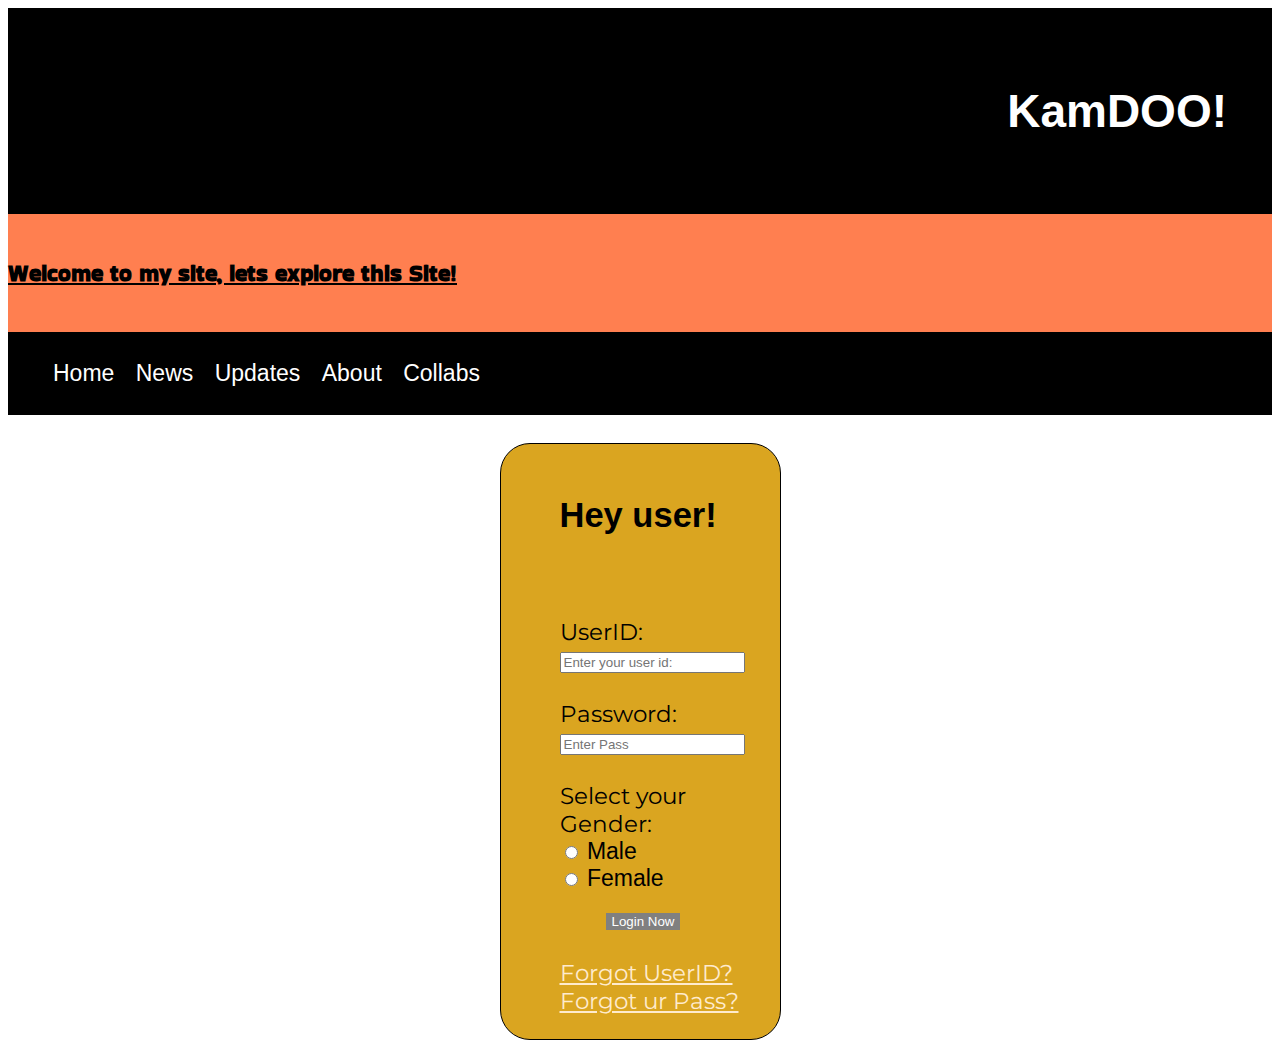
==== index.html @ 8fea4695 "Add files via upload" ====
<!DOCTYPE html>
<html lang="en">

<head>
    <link rel="preconnect" href="https://fonts.googleapis.com">
<link rel="preconnect" href="https://fonts.gstatic.com" crossorigin>
<link href="https://fonts.googleapis.com/css2?family=Bakbak+One&family=Montserrat:wght@100;400&display=swap" rel="stylesheet">
    <link rel="preconnect" href="https://fonts.googleapis.com">
<link rel="preconnect" href="https://fonts.gstatic.com" crossorigin>
<link href="https://fonts.googleapis.com/css2?family=Bakbak+One&family=Montserrat:wght@100&display=swap" rel="stylesheet">
    <link rel="preconnect" href="https://fonts.googleapis.com">
    <link rel="preconnect" href="https://fonts.gstatic.com" crossorigin>
    <link href="https://fonts.googleapis.com/css2?family=Bakbak+One&display=swap" rel="stylesheet">
    <meta charset="UTF-8">
    <meta http-equiv="X-UA-Compatible" content="IE=edge">
    <meta name="viewport" content="width=device-width, initial-scale=1.0">
    <title>First Ever</title>
    <link rel="stylesheet" href="style.css">
</head>

<body>


    <!-- Giving headings -->
    <header>


        <div class="top">
            <h1>KamDOO!</h1>
        </div>


        <div class="descp">


            <p><b> Welcome to my site, lets explore this Site!</b></p>
        </div>

        <div class="menu">
            <nav>
                <ul type="none">
                    <li><a href="#">Home</a></li>
                    <li><a href="#">News</a></li>
                    <li><a href="#">Updates</a></li>
                    <li><a href="#">About</a></li>
                    <li><a href="#">Collabs</a></li>
                </ul>
            </nav>
        </div>



    </header>



    


    <!-- Using forms for user data input -->
    <form>
        
        <main>

            <div class="block">
                <article>
                    <span class="login">
                        <h2>Hey user!</h2>
                    </span><br><br>
                    <label for="id" class="input">UserID:</label><br>
                    <input type="text" class="user" placeholder="Enter your user id:" id="id"><br><br>
                    <label for="me" class="input">Password:</label><br>
                    <input type="password" class="user" placeholder="Enter Pass" id="me"><br><br>
                    <label class="input">Select your Gender:</label><br>
                    <input type="radio" id="male" name="gender" value="male">
                    <label for="male">Male</label><br>
                    <input type="radio" id="female" name="gender" value="female">
                    <label for="female">Female</label><br>
                    <input type="submit" value="Login Now" class="button"><br><br>
                    <a href="" class="extra">Forgot UserID?</a><br>
                    <a href="" class="extra">Forgot ur Pass?</a><br>

                </article>
            </div>

        </main>

    </form>
</body>

</html>
---- style.css ----
body {
    background-color: white;
    font-family: Arial, Helvetica, sans-serif;
    font-size: 23px;

}

.top {
    background: black;
    color: white;

    padding: 45px;
    text-align:right;
    
    font-family: Arial, Helvetica, sans-serif;
    font-size: 23px;
    font-style: bold;
    background-image: url('/Image/Head.jpeg.jpg');
}

.descp {
    background: coral;
    color: black;
    margin-top: 0;
    padding-left:40px;
   padding: 20px 0;
    text-decoration:underline;
    font-family: 'Bakbak One', cursive;
    background-image: url('/Image/robo.jpg');
   
    background-position: 80px 0;

}

.menu {
    padding:0;
    border: 5px black solid;
    list-style:none;
    margin-bottom: 40px;
    background-color: black;
    
}

.menu li{
    display:inline;
}

.menu a{
    color: white;
    text-decoration: none;
    padding-right: 15px;
}





.block {
    border: 1px solid black;
    padding-left: 50px;
    width: 220px;
    padding-left: 59px;
    padding-top: 24px;
    padding-bottom: 24px;
    margin: auto;
    margin-top: -12px;
    border-radius: 30px;
    background-color: goldenrod
}

.input{
    font-family: 'Bakbak One', cursive;
    font-family: 'Montserrat', sans-serif;
}
.extra{
    font-family: 'Montserrat';
    color: blanchedalmond;
}

.button{
    background-color: grey;
    color: white;
    border:none;
    margin-top: 21px;
    margin-left: 46px;

}
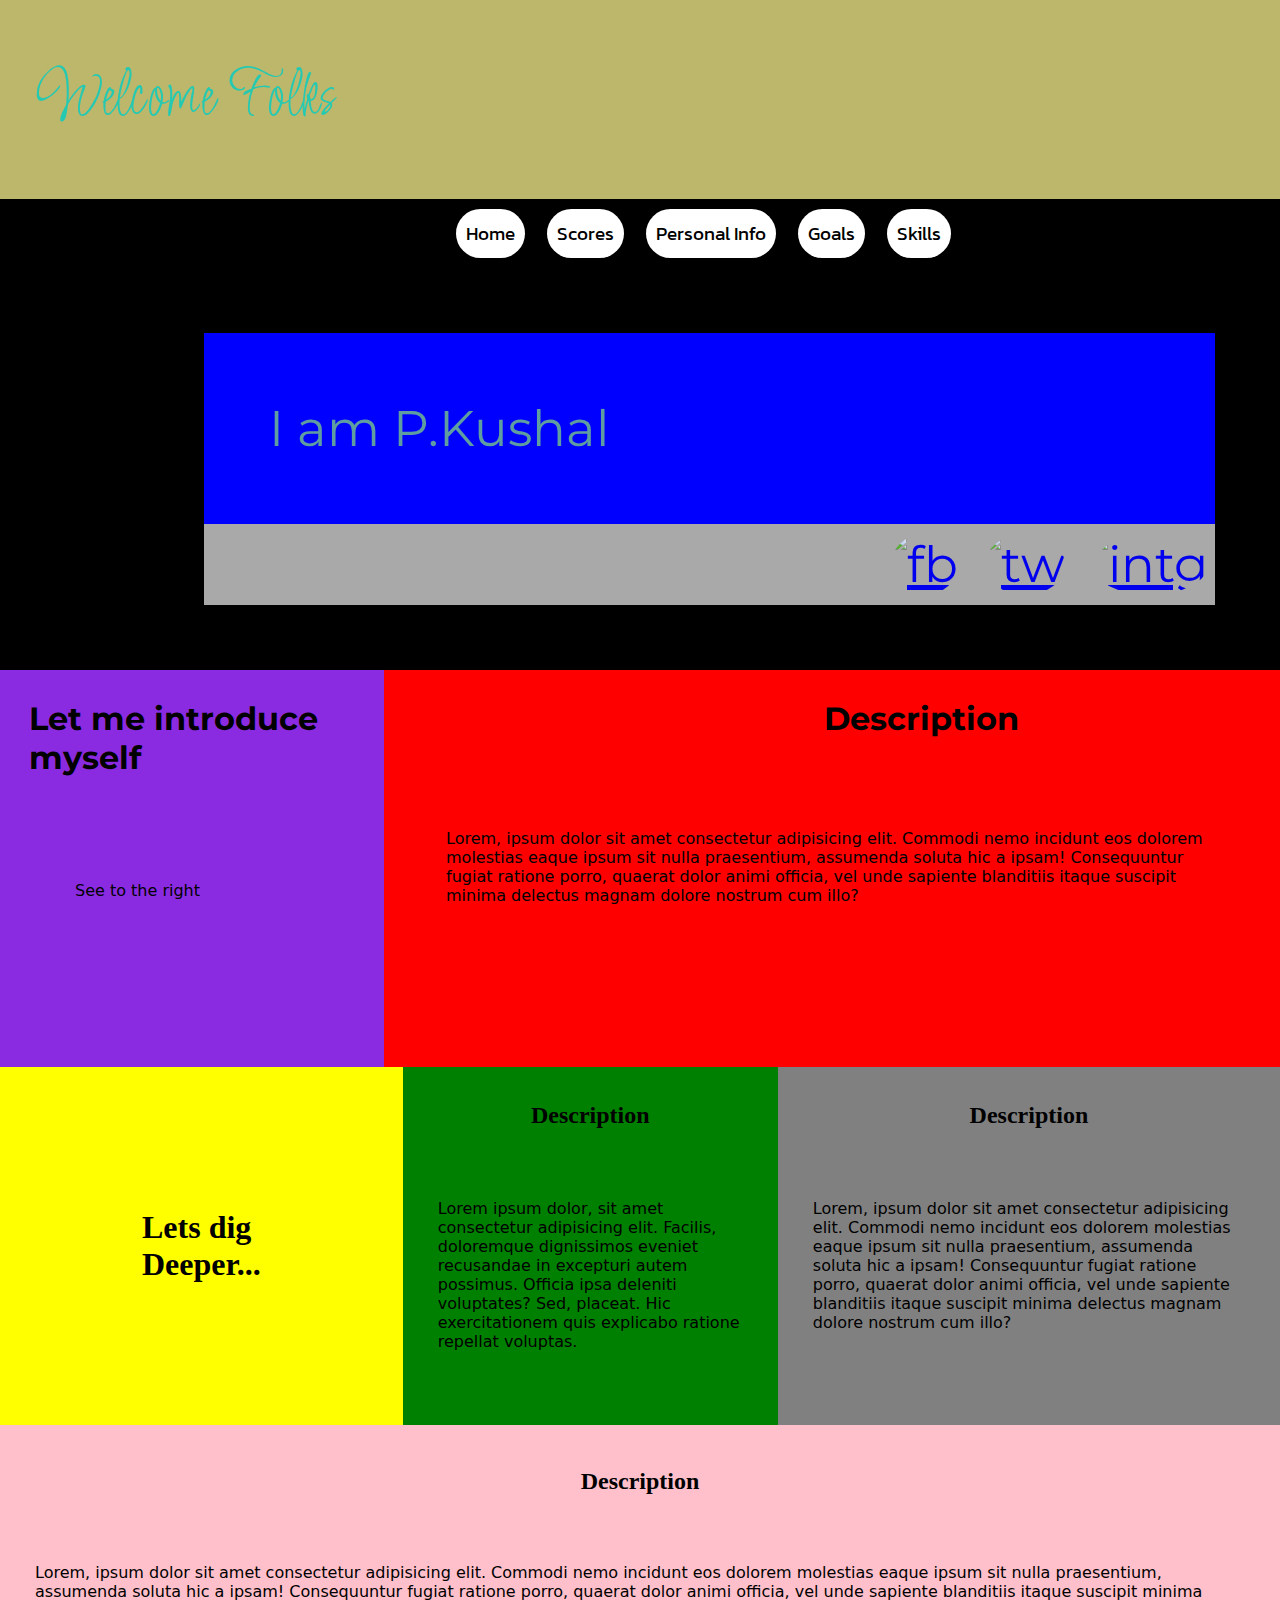
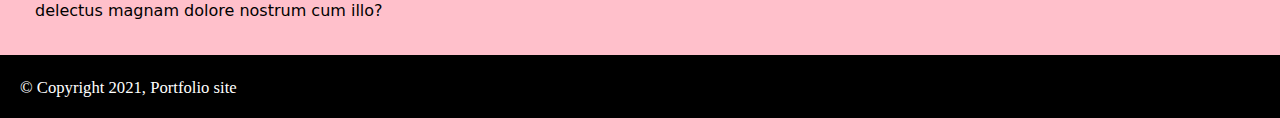
==== commit 04c907ac: "Add files via upload" ====
--- a/index.html
+++ b/index.html
@@ -2,90 +2,102 @@
 <html lang="en">
 
 <head>
-    <link rel="preconnect" href="https://fonts.googleapis.com">
-<link rel="preconnect" href="https://fonts.gstatic.com" crossorigin>
-<link href="https://fonts.googleapis.com/css2?family=Bakbak+One&family=Montserrat:wght@100;400&display=swap" rel="stylesheet">
-    <link rel="preconnect" href="https://fonts.googleapis.com">
-<link rel="preconnect" href="https://fonts.gstatic.com" crossorigin>
-<link href="https://fonts.googleapis.com/css2?family=Bakbak+One&family=Montserrat:wght@100&display=swap" rel="stylesheet">
-    <link rel="preconnect" href="https://fonts.googleapis.com">
-    <link rel="preconnect" href="https://fonts.gstatic.com" crossorigin>
-    <link href="https://fonts.googleapis.com/css2?family=Bakbak+One&display=swap" rel="stylesheet">
     <meta charset="UTF-8">
     <meta http-equiv="X-UA-Compatible" content="IE=edge">
     <meta name="viewport" content="width=device-width, initial-scale=1.0">
-    <title>First Ever</title>
-    <link rel="stylesheet" href="style.css">
+    <title>My Creds</title>
+    <link rel="stylesheet" href="styles.css">
 </head>
 
 <body>
-
-
-    <!-- Giving headings -->
     <header>
-
-
-        <div class="top">
-            <h1>KamDOO!</h1>
+        <div class="one">
+            <p>Welcome Folks</p>
         </div>
-
-
-        <div class="descp">
-
-
-            <p><b> Welcome to my site, lets explore this Site!</b></p>
-        </div>
-
-        <div class="menu">
+        <div class="two">
             <nav>
-                <ul type="none">
-                    <li><a href="#">Home</a></li>
-                    <li><a href="#">News</a></li>
-                    <li><a href="#">Updates</a></li>
-                    <li><a href="#">About</a></li>
-                    <li><a href="#">Collabs</a></li>
+                <ul class="three">
+                    <li class="four"><a href="#">Home</a></li>
+                    <li class="four"><a href="#">Scores</a></li>
+                    <li class="four"><a href="#">Personal Info</a></li>
+                    <li class="four"><a href="#">Goals</a></li>
+                    <li class="four"><a href="#">Skills</a></li>
                 </ul>
             </nav>
         </div>
+        <div class="six">
+            <img src="imgm/me.jpg" alt="My Photo">
 
+            <div class="name">
+                <p>I am P.Kushal</p>
+                <a href="#"> <img src="imgm/fb.png" alt="fb" width="10px"></a>
+                <a href="#"> <img src="imgm/tw.png" alt="tw"></a>
+                <a href="#"> <img src="imgm/ins.png" alt="intg"></a>
+            </div>
+
+
+        </div>
 
 
     </header>
 
+    <main>
+        <div class="container">
+            <div id="main">
+                <h1>Let me introduce myself</h1>
+                <p>See to the right</p>
+            </div>
+
+            <div id="sidebar">
+                <h1>Description</h1>
+                <p>Lorem, ipsum dolor sit amet consectetur adipisicing elit. Commodi nemo incidunt eos dolorem molestias
+                    eaque ipsum sit nulla praesentium, assumenda soluta hic a ipsam! Consequuntur fugiat ratione porro,
+                    quaerat dolor animi officia, vel unde sapiente blanditiis itaque suscipit minima delectus magnam
+                    dolore nostrum cum illo?</p>
+            </div>
 
 
-    
+        </div>
+
+        <div class="container1">
+            <div id="main1">
+                <h1>Lets dig Deeper...</h1>
+            </div>
+
+            <div id="sidebar1">
+                <h2>Description</h2>
+                <p>Lorem ipsum dolor, sit amet consectetur adipisicing elit. Facilis, doloremque dignissimos eveniet
+                    recusandae in excepturi autem possimus. Officia ipsa deleniti voluptates? Sed, placeat. Hic
+                    exercitationem quis explicabo ratione repellat voluptas.</p>
+            </div>
+
+            <div id="sidebar2">
+                <h2>Description</h2>
+                <p>Lorem, ipsum dolor sit amet consectetur adipisicing elit. Commodi nemo incidunt eos dolorem molestias
+                    eaque ipsum sit nulla praesentium, assumenda soluta hic a ipsam! Consequuntur fugiat ratione porro,
+                    quaerat dolor animi officia, vel unde sapiente blanditiis itaque suscipit minima delectus magnam
+                    dolore nostrum cum illo?</p>
+            </div>
 
 
-    <!-- Using forms for user data input -->
-    <form>
-        
-        <main>
 
-            <div class="block">
-                <article>
-                    <span class="login">
-                        <h2>Hey user!</h2>
-                    </span><br><br>
-                    <label for="id" class="input">UserID:</label><br>
-                    <input type="text" class="user" placeholder="Enter your user id:" id="id"><br><br>
-                    <label for="me" class="input">Password:</label><br>
-                    <input type="password" class="user" placeholder="Enter Pass" id="me"><br><br>
-                    <label class="input">Select your Gender:</label><br>
-                    <input type="radio" id="male" name="gender" value="male">
-                    <label for="male">Male</label><br>
-                    <input type="radio" id="female" name="gender" value="female">
-                    <label for="female">Female</label><br>
-                    <input type="submit" value="Login Now" class="button"><br><br>
-                    <a href="" class="extra">Forgot UserID?</a><br>
-                    <a href="" class="extra">Forgot ur Pass?</a><br>
 
-                </article>
-            </div>
+        </div>
 
-        </main>
+    </main>
+    <div id="sidebar3">
+        <h2>Description</h2>
+        <p>Lorem, ipsum dolor sit amet consectetur adipisicing elit. Commodi nemo incidunt eos dolorem molestias
+            eaque ipsum sit nulla praesentium, assumenda soluta hic a ipsam! Consequuntur fugiat ratione porro,
+            quaerat dolor animi officia, vel unde sapiente blanditiis itaque suscipit minima delectus magnam
+            dolore nostrum cum illo?</p>
+    </div>
+    <footer>
+        <div class="last">
+            <small>&copy; Copyright 2021, Portfolio site</small>
+        </div>
+    </footer>
 
-    </form>
 </body>
 
 </html>--- a/styles.css
+++ b/styles.css
@@ -0,0 +1,252 @@
+@import url('https://fonts.googleapis.com/css2?family=Bakbak+One&family=Licorice&family=Montserrat:wght@100;400&family=Moo+Lah+Lah&display=swap');
+@import url('https://fonts.googleapis.com/css2?family=Bakbak+One&family=Montserrat:wght@100;400&family=Moo+Lah+Lah&display=swap');
+@import url('https://fonts.googleapis.com/css2?family=Bakbak+One&family=Kanit:wght@200&family=Licorice&family=Montserrat:wght@100;400&family=Moo+Lah+Lah&display=swap');
+@import url('https://fonts.googleapis.com/css2?family=Bakbak+One&family=Kanit:wght@200&family=Licorice&family=Montserrat:wght@100;400&family=Moo+Lah+Lah&family=Yanone+Kaffeesatz:wght@600&display=swap');
+
+* {
+    margin: 0;
+    padding: 0;
+}
+
+.one {
+    background-image: url(imgm/head.jpg);
+    background-position: 45px -5px;
+    background-repeat: initial;
+    background-color: darkkhaki;
+
+}
+
+.one p {
+    padding: 57px 320px;
+    font-size: 68px;
+    font-family: 'Bakbak One', cursive;
+    font-family: 'Licorice', cursive;
+    /* font-family: 'Montserrat', sans-serif; */
+    /* font-family: 'Moo Lah Lah', cursive; */
+    color: #25c9b2;
+    margin-left: -288px;
+}
+
+.two {
+    background-color: black;
+    padding-left: 30px;
+    display: flex;
+    justify-content: flex-start;
+}
+
+.two ul {
+    list-style-type: none;
+    color: aquamarine;
+    padding: 20px 65px;
+    margin-left: 352px;
+}
+
+.two ul li {
+    display: inline;
+    margin: 0px 9px;
+    border: none;
+    font-size: 19px;
+    font-family: 'Kanit', sans-serif;
+}
+
+.two ul li a {
+    color: black;
+    /* border: 2px #f7f2f2 solid; */
+    border-radius: 40px;
+    padding: 10px;
+    background-color: white;
+    text-decoration: none;
+}
+
+.two ul li a:hover {
+    background-color: rgb(255, 0, 0);
+    cursor: pointer;
+}
+
+.six {
+    display: flex;
+    justify-content: flex-end;
+    background-color: black;
+    color: chocolate;
+    ;
+    font-size: 50px;
+
+    font-family: 'Montserrat', sans-serif;
+
+    text-align: center;
+    padding: 65px;
+    background-image: url('imgm/puz.jpg');
+}
+
+.six img {
+    border-radius: 50%;
+    height: 200px;
+    width: 200px;
+    margin-left: auto;
+    margin-top: 33px;
+    margin-right: 232px;
+}
+
+.six p {
+    display: flex;
+    background-color: #c7b9b9;
+    /* text-align: center; */
+    padding: 65px;
+    color: black;
+    background-position: 0px -162px;
+    background-repeat: no-repeat;
+    width: 881px;
+    
+
+}
+
+.six .name{
+    background-color:darkgray;
+    text-align: end;
+
+}
+
+.six .name img{
+    width: 84px;
+    height: 84px;
+    margin: 10px 7px;
+}
+
+.name p{
+    background-color: blue;
+    color: cadetblue;
+
+}
+
+.container {
+    display: flex;
+    background-color: red;
+    height: 397px;
+}
+
+#main {
+    width: 30%;
+    height: auto;
+    background-color: blueviolet;
+    animation: try 5s ease-in 1s 1 alternate forwards;
+
+}
+
+@keyframes try {
+    from {
+        width: 5%;
+    }
+
+    to {
+        width: 100%;
+    }
+}
+
+#main h1 {
+    justify-content: center;
+    padding: 29px;
+    font-family: 'Montserrat';
+}
+
+#main p {
+    padding: 75px;
+    font-family: system-ui;
+}
+
+
+#sidebar {
+    width: 70%;
+}
+
+#sidebar h1 {
+    justify-content: center;
+    padding: 29px 440px;
+    font-family: 'Montserrat';
+}
+
+#sidebar p {
+    padding: 62px;
+    font-family: system-ui;
+
+}
+
+.container1 {
+    display: flex;
+    box-sizing: border-box;
+}
+
+#main1 {
+    background-color: yellow;
+    padding: 142px;
+}
+
+#sidebar1 {
+    background-color: green;
+}
+
+
+#sidebar1 h2 {
+    text-align: center;
+    margin: 35px;
+}
+
+
+#sidebar1 p {
+    padding: 35px;
+    margin-top: 33px;
+    font-family: system-ui;
+
+}
+
+
+
+#sidebar2 {
+    background-color: grey;
+    animation: try1 5s ease-in 1s 1 alternate forwards;
+
+}
+
+@keyframes try1 {
+    from {
+        width: 5%;
+    }
+
+    to {
+        width: 100%;
+    }
+}
+
+#sidebar2 h2 {
+    text-align: center;
+    margin: 35px;
+}
+
+#sidebar2 p {
+    padding: 35px;
+    margin-top: 33px;
+    font-family:system-ui;
+   
+}
+
+#sidebar3 {
+    background-color: pink;
+    margin-top: -35px;
+}
+
+#sidebar3 h2 {
+    text-align: center;
+    padding-top: 78px;
+}
+
+#sidebar3 p {
+    padding: 35px;
+    margin-top: 33px;
+    font-family:system-ui;
+}
+
+.last{
+    background-color: black;
+    color: white;
+    padding: 20px;
+    font-size: 20px;
+}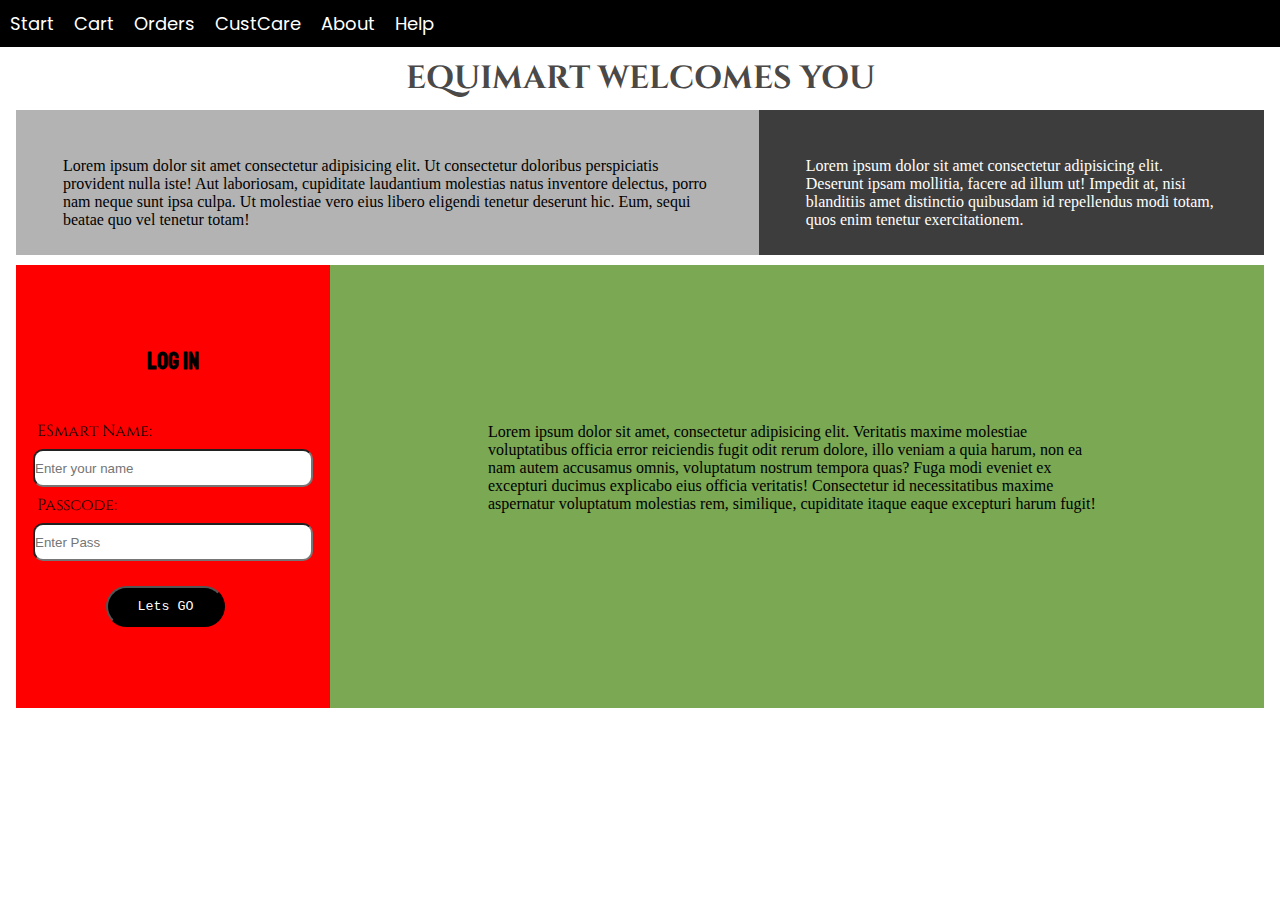
==== commit c4f9c064: "Add files via upload" ====
--- a/index.html
+++ b/index.html
@@ -5,99 +5,75 @@
     <meta charset="UTF-8">
     <meta http-equiv="X-UA-Compatible" content="IE=edge">
     <meta name="viewport" content="width=device-width, initial-scale=1.0">
-    <title>My Creds</title>
+    <title>EquiMart</title>
     <link rel="stylesheet" href="styles.css">
+    <link rel="preconnect" href="https://fonts.googleapis.com">
+    <link rel="preconnect" href="https://fonts.gstatic.com" crossorigin>
+    <link
+        href="https://fonts.googleapis.com/css2?family=Bakbak+One&family=Kanit:wght@200&family=Licorice&family=Montserrat:wght@100;400&family=Moo+Lah+Lah&family=Poppins:wght@100&family=Yanone+Kaffeesatz:wght@600&display=swap"
+        rel="stylesheet">
+    <link rel="preconnect" href="https://fonts.googleapis.com">
+    <link rel="preconnect" href="https://fonts.gstatic.com" crossorigin>
+    <link
+        href="https://fonts.googleapis.com/css2?family=Bakbak+One&family=Cinzel:wght@500&family=Kanit:wght@200&family=Licorice&family=Montserrat:wght@100;400&family=Moo+Lah+Lah&family=Poppins:wght@100&family=Yanone+Kaffeesatz:wght@600&display=swap"
+        rel="stylesheet">
+        <link rel="preconnect" href="https://fonts.googleapis.com">
+<link rel="preconnect" href="https://fonts.gstatic.com" crossorigin>
+<link href="https://fonts.googleapis.com/css2?family=Bakbak+One&family=Cinzel:wght@500&family=Kanit:wght@200&family=Licorice&family=Montserrat:wght@100;400&family=Moo+Lah+Lah&family=Poppins:wght@100&family=Staatliches&family=Yanone+Kaffeesatz:wght@600&display=swap" rel="stylesheet">
 </head>
 
 <body>
     <header>
-        <div class="one">
-            <p>Welcome Folks</p>
+        <div class="flex1">
+        <nav>
+            <ul class="one">
+                <li><a href="#">Start</a></li>
+                <li><a href="#">Cart</a></li>
+                <li><a href="#">Orders</a></li>
+                <li><a href="#">CustCare</a></li>
+                <li><a href="#">About</a></li>
+                <li><a href="#">Help</a></li>
+            </ul>
+        </nav>
+        <img src="img/logo.jpg" alt="Logo" class="four">
+    </div>
+        <div>
+            <h1>EquiMart Welcomes you</h1>
         </div>
+        <div class="flexc">
         <div class="two">
-            <nav>
-                <ul class="three">
-                    <li class="four"><a href="#">Home</a></li>
-                    <li class="four"><a href="#">Scores</a></li>
-                    <li class="four"><a href="#">Personal Info</a></li>
-                    <li class="four"><a href="#">Goals</a></li>
-                    <li class="four"><a href="#">Skills</a></li>
-                </ul>
-            </nav>
+            <p>
+                Lorem ipsum dolor sit amet consectetur adipisicing elit. Ut consectetur doloribus perspiciatis provident
+                nulla iste! Aut laboriosam, cupiditate laudantium molestias natus inventore delectus, porro nam neque
+                sunt ipsa culpa. Ut molestiae vero eius libero eligendi tenetur deserunt hic. Eum, sequi beatae quo vel
+                tenetur totam!
+            </p>
         </div>
-        <div class="six">
-            <img src="imgm/me.jpg" alt="My Photo">
+        <div class="three">
+            <p>
+                Lorem ipsum dolor sit amet consectetur adipisicing elit. Deserunt ipsam mollitia, facere ad illum ut! Impedit at, nisi blanditiis amet distinctio quibusdam id repellendus modi totam, quos enim tenetur exercitationem.
+            </p>
+        </div>
+    </div>
+    </header>
+    <main>
+<div class="four">
+    <form action="" id="form">
+        <h2>Log In</h2>
+        <label for="me">ESmart Name:</label><br>
+        <input type="text" placeholder="Enter your name"><br>
+        <label for="me1">Passcode:</label><br>
+        <input type="password" placeholder="Enter Pass"><br><br>
+        <button>Lets GO</button>
+    </form>
+<p>
+    Lorem ipsum dolor sit amet, consectetur adipisicing elit. Veritatis maxime molestiae voluptatibus officia error reiciendis fugit odit rerum dolore, illo veniam a quia harum, non ea nam autem accusamus omnis, voluptatum nostrum tempora quas? Fuga modi eveniet ex excepturi ducimus explicabo eius officia veritatis! Consectetur id necessitatibus maxime aspernatur voluptatum molestias rem, similique, cupiditate itaque eaque excepturi harum fugit!
+</p>
+</div>
+    </main>
+    <footer>
 
-            <div class="name">
-                <p>I am P.Kushal</p>
-                <a href="#"> <img src="imgm/fb.png" alt="fb" width="10px"></a>
-                <a href="#"> <img src="imgm/tw.png" alt="tw"></a>
-                <a href="#"> <img src="imgm/ins.png" alt="intg"></a>
-            </div>
-
-
-        </div>
-
-
-    </header>
-
-    <main>
-        <div class="container">
-            <div id="main">
-                <h1>Let me introduce myself</h1>
-                <p>See to the right</p>
-            </div>
-
-            <div id="sidebar">
-                <h1>Description</h1>
-                <p>Lorem, ipsum dolor sit amet consectetur adipisicing elit. Commodi nemo incidunt eos dolorem molestias
-                    eaque ipsum sit nulla praesentium, assumenda soluta hic a ipsam! Consequuntur fugiat ratione porro,
-                    quaerat dolor animi officia, vel unde sapiente blanditiis itaque suscipit minima delectus magnam
-                    dolore nostrum cum illo?</p>
-            </div>
-
-
-        </div>
-
-        <div class="container1">
-            <div id="main1">
-                <h1>Lets dig Deeper...</h1>
-            </div>
-
-            <div id="sidebar1">
-                <h2>Description</h2>
-                <p>Lorem ipsum dolor, sit amet consectetur adipisicing elit. Facilis, doloremque dignissimos eveniet
-                    recusandae in excepturi autem possimus. Officia ipsa deleniti voluptates? Sed, placeat. Hic
-                    exercitationem quis explicabo ratione repellat voluptas.</p>
-            </div>
-
-            <div id="sidebar2">
-                <h2>Description</h2>
-                <p>Lorem, ipsum dolor sit amet consectetur adipisicing elit. Commodi nemo incidunt eos dolorem molestias
-                    eaque ipsum sit nulla praesentium, assumenda soluta hic a ipsam! Consequuntur fugiat ratione porro,
-                    quaerat dolor animi officia, vel unde sapiente blanditiis itaque suscipit minima delectus magnam
-                    dolore nostrum cum illo?</p>
-            </div>
-
-
-
-
-        </div>
-
-    </main>
-    <div id="sidebar3">
-        <h2>Description</h2>
-        <p>Lorem, ipsum dolor sit amet consectetur adipisicing elit. Commodi nemo incidunt eos dolorem molestias
-            eaque ipsum sit nulla praesentium, assumenda soluta hic a ipsam! Consequuntur fugiat ratione porro,
-            quaerat dolor animi officia, vel unde sapiente blanditiis itaque suscipit minima delectus magnam
-            dolore nostrum cum illo?</p>
-    </div>
-    <footer>
-        <div class="last">
-            <small>&copy; Copyright 2021, Portfolio site</small>
-        </div>
     </footer>
-
 </body>
 
 </html>--- a/styles.css
+++ b/styles.css
@@ -1,252 +1,152 @@
-@import url('https://fonts.googleapis.com/css2?family=Bakbak+One&family=Licorice&family=Montserrat:wght@100;400&family=Moo+Lah+Lah&display=swap');
-@import url('https://fonts.googleapis.com/css2?family=Bakbak+One&family=Montserrat:wght@100;400&family=Moo+Lah+Lah&display=swap');
-@import url('https://fonts.googleapis.com/css2?family=Bakbak+One&family=Kanit:wght@200&family=Licorice&family=Montserrat:wght@100;400&family=Moo+Lah+Lah&display=swap');
-@import url('https://fonts.googleapis.com/css2?family=Bakbak+One&family=Kanit:wght@200&family=Licorice&family=Montserrat:wght@100;400&family=Moo+Lah+Lah&family=Yanone+Kaffeesatz:wght@600&display=swap');
-
 * {
     margin: 0;
     padding: 0;
 }
 
+body {
+    background-image:url(img/hand.jpg);
+    background-position: 0px -213px;
+    background-repeat: no-repeat;
+   }
+
+
 .one {
-    background-image: url(imgm/head.jpg);
-    background-position: 45px -5px;
-    background-repeat: initial;
-    background-color: darkkhaki;
+    background-color: black;
+    color: white;
+    list-style: none;
+    display: flex;
+    padding: 10px 0;
+   
+   
+}
+
+.one li a {
+    margin: 0 10px;
+    text-decoration: none;
+    font-size: large;
+    color: white;
+    cursor: pointer;
+    font-family: 'Poppins', sans-serif;
+    text-transform: capitalize;
 
 }
-
-.one p {
-    padding: 57px 320px;
-    font-size: 68px;
-    font-family: 'Bakbak One', cursive;
-    font-family: 'Licorice', cursive;
-    /* font-family: 'Montserrat', sans-serif; */
-    /* font-family: 'Moo Lah Lah', cursive; */
-    color: #25c9b2;
-    margin-left: -288px;
+.one li a:hover{
+    color: rgb(187, 98, 98);
 }
 
-.two {
-    background-color: black;
-    padding-left: 30px;
-    display: flex;
-    justify-content: flex-start;
+h1{
+    text-align: center;
+    padding: 10px 0;
+    text-transform: uppercase;
+    color: #403c3cf2;
+    font-family: 'Cinzel', serif;
+   
 }
 
-.two ul {
-    list-style-type: none;
-    color: aquamarine;
-    padding: 20px 65px;
-    margin-left: 352px;
-}
-
-.two ul li {
-    display: inline;
-    margin: 0px 9px;
-    border: none;
-    font-size: 19px;
-    font-family: 'Kanit', sans-serif;
-}
-
-.two ul li a {
-    color: black;
-    /* border: 2px #f7f2f2 solid; */
-    border-radius: 40px;
-    padding: 10px;
-    background-color: white;
-    text-decoration: none;
-}
-
-.two ul li a:hover {
-    background-color: rgb(255, 0, 0);
-    cursor: pointer;
-}
-
-.six {
-    display: flex;
-    justify-content: flex-end;
-    background-color: black;
-    color: chocolate;
-    ;
-    font-size: 50px;
-
-    font-family: 'Montserrat', sans-serif;
-
-    text-align: center;
-    padding: 65px;
-    background-image: url('imgm/puz.jpg');
-}
-
-.six img {
-    border-radius: 50%;
-    height: 200px;
-    width: 200px;
-    margin-left: auto;
-    margin-top: 33px;
-    margin-right: 232px;
-}
-
-.six p {
-    display: flex;
-    background-color: #c7b9b9;
-    /* text-align: center; */
-    padding: 65px;
-    color: black;
-    background-position: 0px -162px;
-    background-repeat: no-repeat;
-    width: 881px;
-    
-
-}
-
-.six .name{
-    background-color:darkgray;
-    text-align: end;
-
-}
-
-.six .name img{
-    width: 84px;
-    height: 84px;
-    margin: 10px 7px;
-}
-
-.name p{
-    background-color: blue;
-    color: cadetblue;
-
-}
-
-.container {
-    display: flex;
-    background-color: red;
-    height: 397px;
-}
-
-#main {
-    width: 30%;
-    height: auto;
-    background-color: blueviolet;
-    animation: try 5s ease-in 1s 1 alternate forwards;
-
-}
-
-@keyframes try {
-    from {
-        width: 5%;
-    }
-
-    to {
-        width: 100%;
-    }
-}
-
-#main h1 {
-    justify-content: center;
-    padding: 29px;
-    font-family: 'Montserrat';
-}
-
-#main p {
-    padding: 75px;
-    font-family: system-ui;
-}
-
-
-#sidebar {
-    width: 70%;
-}
-
-#sidebar h1 {
-    justify-content: center;
-    padding: 29px 440px;
-    font-family: 'Montserrat';
-}
-
-#sidebar p {
-    padding: 62px;
-    font-family: system-ui;
-
-}
-
-.container1 {
+.flexc{
     display: flex;
     box-sizing: border-box;
 }
 
-#main1 {
-    background-color: yellow;
-    padding: 142px;
+.two{
+    background-color: #80808099;
+    height: 145px;
+    margin-left: 16px;
+    
 }
 
-#sidebar1 {
-    background-color: green;
+.three{
+    background-color:#000000c2;
+    height: 145px;
+    margin-right: 16px;
+    
+}
+
+.two p{
+    padding: 47px;
+}
+
+.three p{
+    padding: 47px;
+    color: white;
+}
+
+.flex1{
+display: flex;
+background-color: black;
+}
+
+.flex1 img {
+    height: 41px;
+    width: 210px;
+    margin-left:892px;
+    margin-top: 4px;
+}
+
+.four{
+    background-color: red;
+    margin-top: 10px;
+    display: flex;
+    margin-left: 16px;
+    margin-right: 16px;
+}
+    
+
+
+.four p{
+    background-color: #75af56f5;
+    padding: 158px;
+    background-image: url('img/eduardo-soares-QsYXYSwV3NU-unsplash.jpg');
+    background-position: center top;
+}
+
+#form {
+    padding: 81px;
+    background-image: url(img/colorful_background_7-wallpaper-1920x1080.jpg);
+    /* background-repeat: round; */
+    background-position: 1321px 584px;
+    background-repeat: no-at;
 }
 
 
-#sidebar1 h2 {
+#form h2 {
     text-align: center;
-    margin: 35px;
+    margin-bottom: 44px;
+    font-family: 'Staatliches', cursive;
 }
 
+.four #form label{
+    margin-left: -60px;
+    font-family: 'Cinzel';
+}
 
-#sidebar1 p {
-    padding: 35px;
-    margin-top: 33px;
-    font-family: system-ui;
-
+input[type=text]{
+    margin: 7px -64px;
+    width: 276px;
+    height: 34px;
+    border-radius: 10px;
 }
 
 
 
-#sidebar2 {
-    background-color: grey;
-    animation: try1 5s ease-in 1s 1 alternate forwards;
+input[type=password]{
+    margin: 7px -64px;
+    width: 276px;
+    height: 34px;
+    border-radius: 10px;
 
 }
 
-@keyframes try1 {
-    from {
-        width: 5%;
-    }
-
-    to {
-        width: 100%;
-    }
+.four #form button{
+    padding: 11px;
+    margin-left: 9px;
+    width: 119px;
+    font-family: monospace;
+    border-radius: 21px;
+    background-color: black;
+    color: white;
 }
 
-#sidebar2 h2 {
-    text-align: center;
-    margin: 35px;
-}
-
-#sidebar2 p {
-    padding: 35px;
-    margin-top: 33px;
-    font-family:system-ui;
-   
-}
-
-#sidebar3 {
-    background-color: pink;
-    margin-top: -35px;
-}
-
-#sidebar3 h2 {
-    text-align: center;
-    padding-top: 78px;
-}
-
-#sidebar3 p {
-    padding: 35px;
-    margin-top: 33px;
-    font-family:system-ui;
-}
-
-.last{
-    background-color: black;
-    color: white;
-    padding: 20px;
-    font-size: 20px;
+.four #form button:hover{
+    background-color: green;
 }